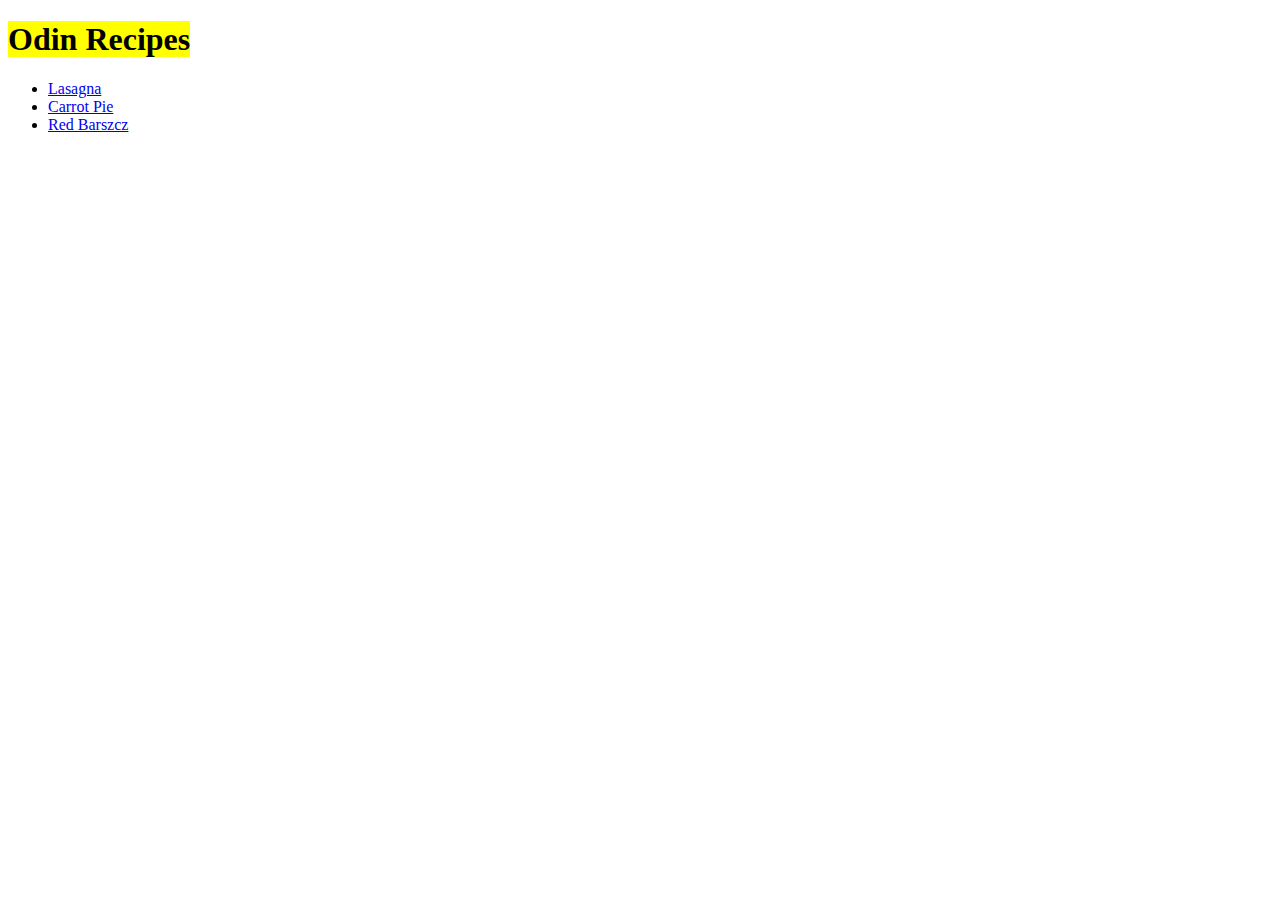
==== index.html @ 2d0eb8e8 "firsthtml" ====
<!DOCTYPE html>
<html lang="en">
<head>
    <meta charset="UTF-8">
    <meta name="viewport" content="width=device-width, initial-scale=1.0">
    <title>Document</title>
</head>
<body>
    <h1> <mark> Odin Recipes </mark></h1>
    <ul>
<li><a href="recipes/lasagna.html" target="_blank" rel="noreferrer">  Lasagna </a>
</li>

<li> <a href="recipes/carrot-pie.html" target="_blank" rel="noreferrer"> Carrot Pie</a></li>

<li><a href="recipes/redbarszcz.html" target="_blank" rel="noreferrer"> Red Barszcz </a></li>

</ul>
</body>
</html>
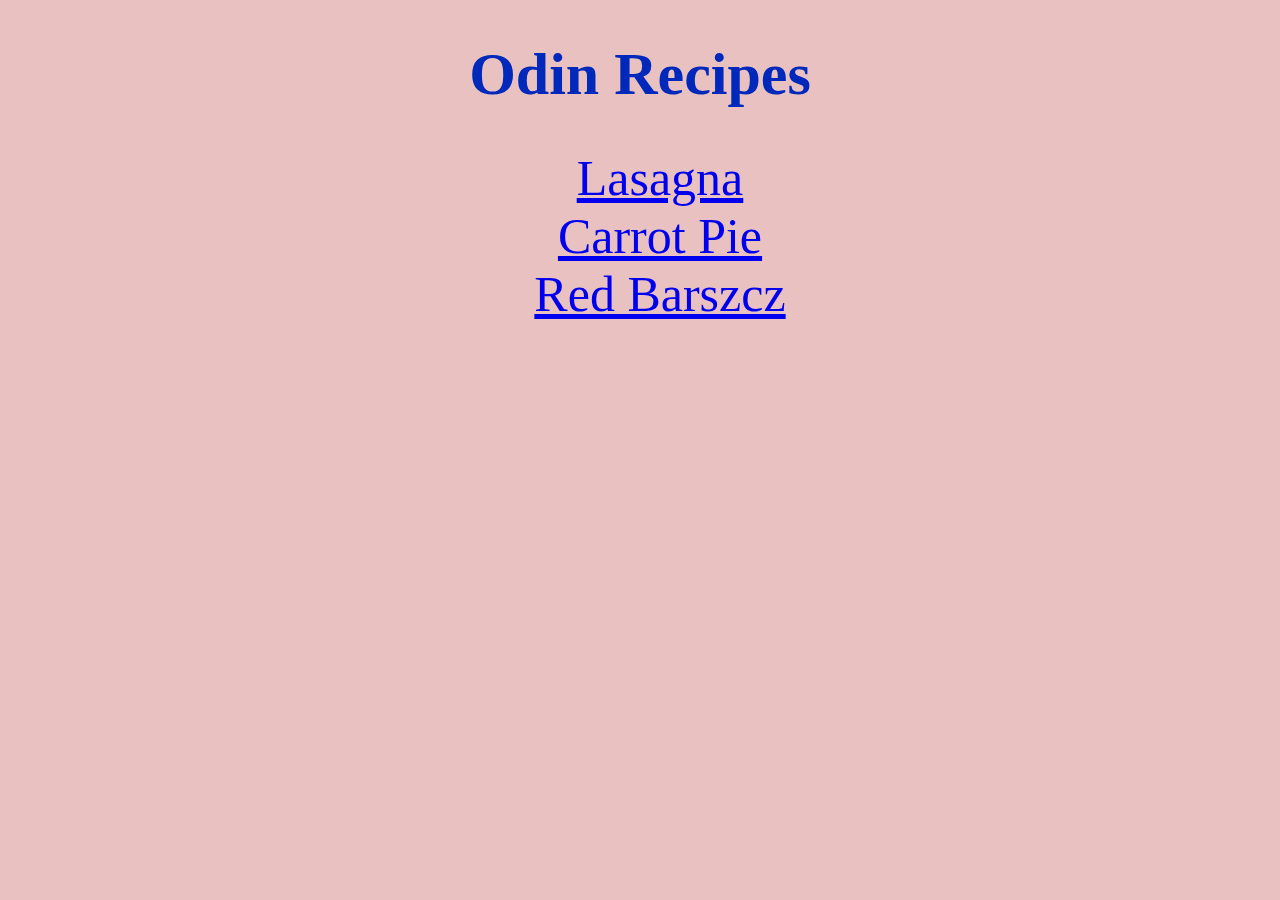
==== commit 886b634d: "Added-css" ====
--- a/index.html
+++ b/index.html
@@ -3,10 +3,11 @@
 <head>
     <meta charset="UTF-8">
     <meta name="viewport" content="width=device-width, initial-scale=1.0">
-    <title>Document</title>
+    <title>Odin Recipes-Paweł Belczyk</title>
+    <link rel="stylesheet" href="style.css">
 </head>
 <body>
-    <h1> <mark> Odin Recipes </mark></h1>
+    <h1> Odin Recipes </h1>
     <ul>
 <li><a href="recipes/lasagna.html" target="_blank" rel="noreferrer">  Lasagna </a>
 </li>
--- a/style.css
+++ b/style.css
@@ -0,0 +1,20 @@
+h1 {
+    color: rgb(0, 41, 188)  ;
+    text-align: center  ;
+    font-weight: bold;
+    font-size: 60px;
+    font-family: 'Times New Roman', Times, serif;
+}
+
+ul li {
+    text-decoration: none;
+    text-align: center;
+    text-emphasis-color: grey;
+    font-size: 50px;
+    list-style: none;
+    font-family: 'Times New Roman', Times, serif;
+}
+
+body {
+    background-color: rgb(234, 193, 193);
+}